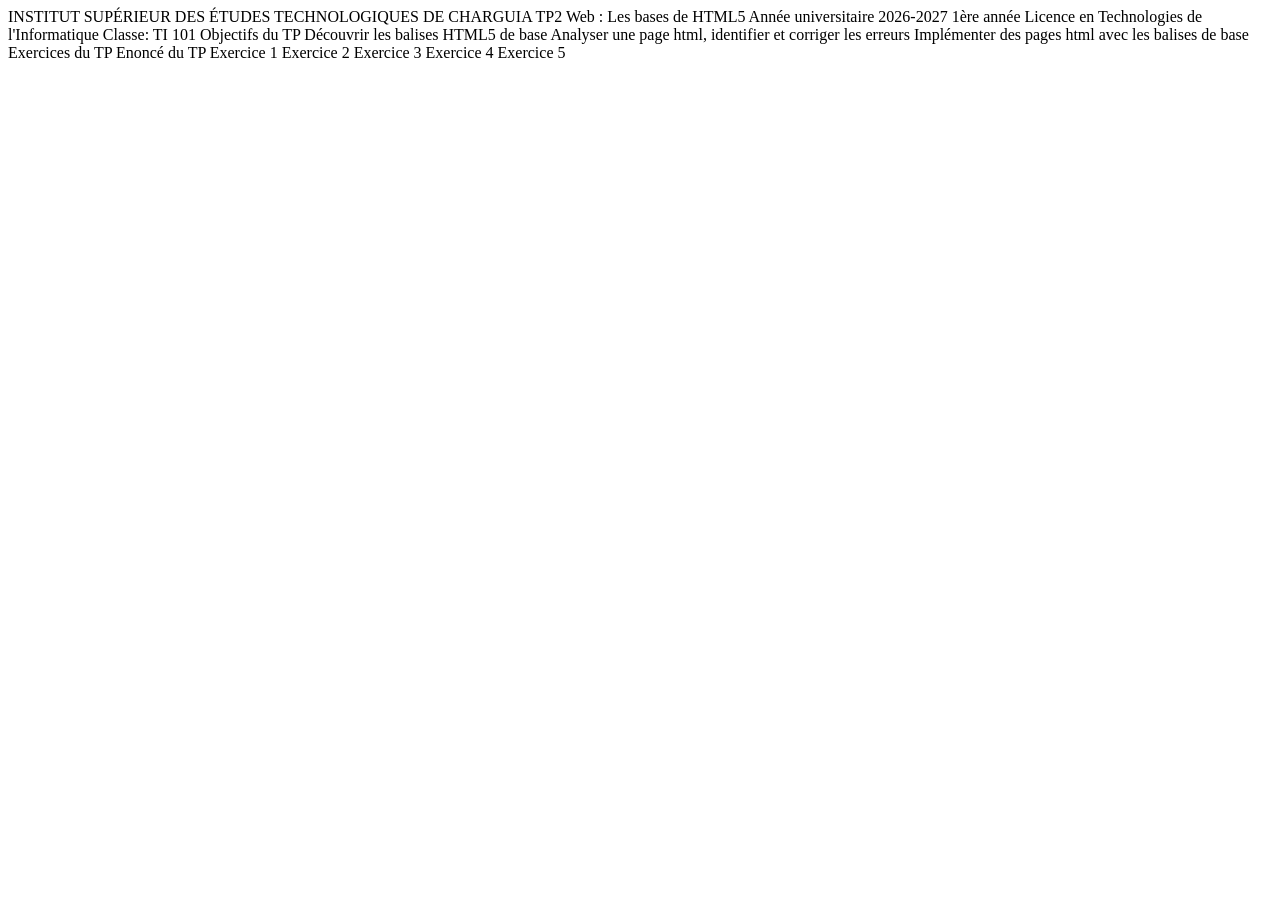
==== index.html @ 08f5ce48 "TP2 initial" ====
<!DOCTYPE html>
<html lang="en">

<head>
    <meta charset="UTF-8">
    <title> TP2</title>
</head>

<body>

    INSTITUT SUPÉRIEUR DES ÉTUDES TECHNOLOGIQUES DE CHARGUIA

    TP2 Web : Les bases de HTML5

    Année universitaire 2026-2027
    1ère année Licence en Technologies de l'Informatique
    Classe: TI 101
    Objectifs du TP
    Découvrir les balises HTML5 de base
    Analyser une page html, identifier et corriger les erreurs
    Implémenter des pages html avec les balises de base
    Exercices du TP
    Enoncé du TP
    Exercice 1
    Exercice 2
    Exercice 3
    Exercice 4
    Exercice 5
</body>

</html>
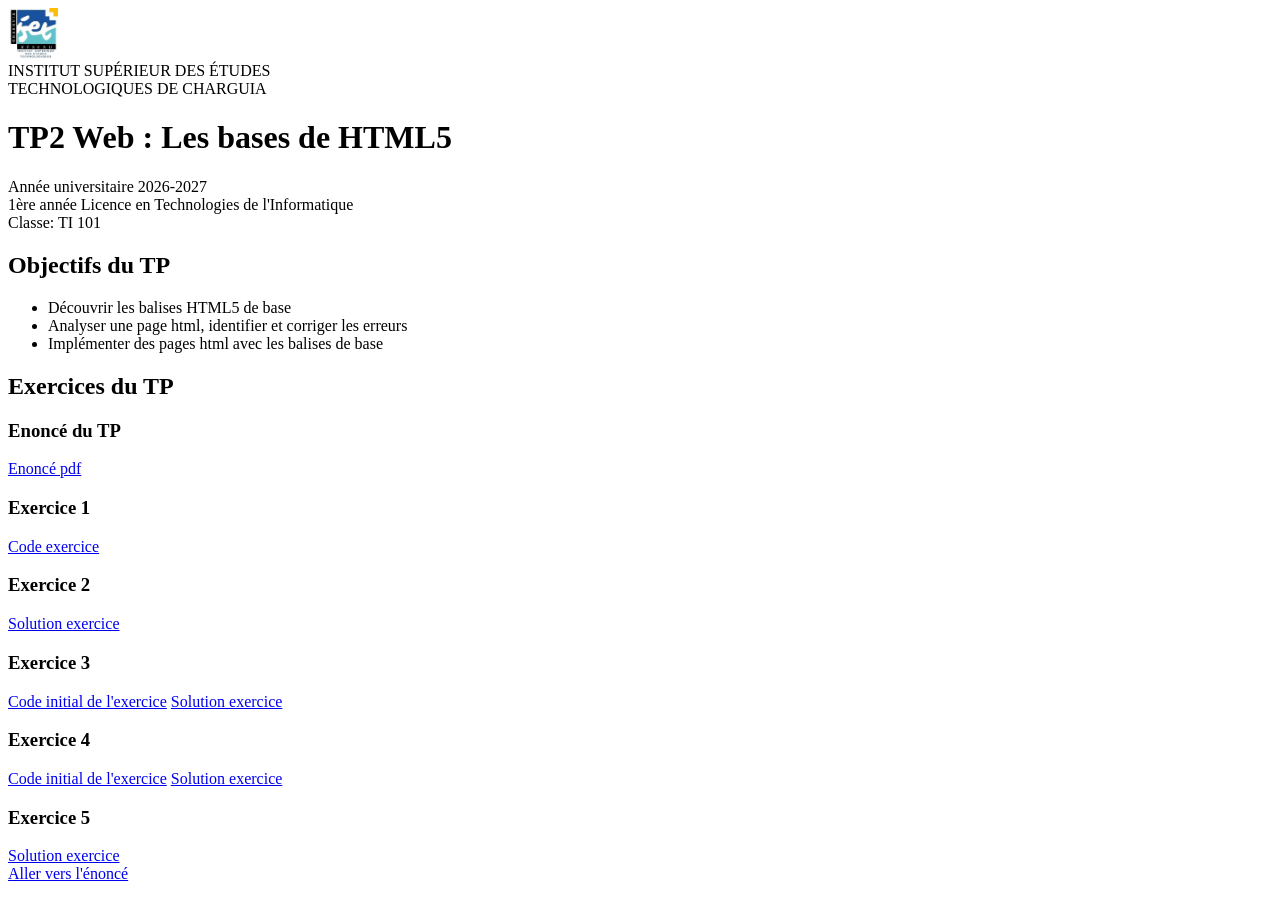
==== commit 21898b26: "page index complétée" ====
--- a/index.html
+++ b/index.html
@@ -3,29 +3,62 @@
 
 <head>
     <meta charset="UTF-8">
-    <title> TP2</title>
+    <title>Accueil TP2</title>
 </head>
 
 <body>
-
-    INSTITUT SUPÉRIEUR DES ÉTUDES TECHNOLOGIQUES DE CHARGUIA
-
-    TP2 Web : Les bases de HTML5
-
-    Année universitaire 2026-2027
-    1ère année Licence en Technologies de l'Informatique
-    Classe: TI 101
-    Objectifs du TP
-    Découvrir les balises HTML5 de base
-    Analyser une page html, identifier et corriger les erreurs
-    Implémenter des pages html avec les balises de base
-    Exercices du TP
-    Enoncé du TP
-    Exercice 1
-    Exercice 2
-    Exercice 3
-    Exercice 4
-    Exercice 5
+    <div>
+        <img src="images/logo-isetch.webp" width="50" height="50" alt="Logo ISET Charguia">
+        <div>
+            INSTITUT SUPÉRIEUR DES ÉTUDES <br>TECHNOLOGIQUES DE CHARGUIA
+        </div>
+        <h1>TP2 Web : Les bases de HTML5</h1>
+        <div>
+            Année universitaire 2026-2027 <br>
+            1ère année Licence en Technologies de l'Informatique <br>
+            Classe: TI 101
+        </div>
+    </div>
+    <div>
+        <h2>Objectifs du TP</h2>
+        <ul>
+            <li>Découvrir les balises HTML5 de base</li>
+            <li>Analyser une page html, identifier et corriger les erreurs</li>
+            <li>Implémenter des pages html avec les balises de base</li>
+        </ul>
+    </div>
+    <div>
+        <h2>Exercices du TP</h2>
+        <div>
+            <h3 id="enonce">Enoncé du TP</h3>
+            <a href="fichiers/tp2_web.pdf" target="_blank">Enoncé pdf</a>
+        </div>
+        <div>
+            <h3>Exercice 1</h3>
+            <a href="enonce/tp2_ex1.html">Code exercice</a>
+        </div>
+        <div>
+            <h3>Exercice 2</h3>
+            <a href="solution/tp2_ex2.html">Solution exercice</a>
+        </div>
+        <div>
+            <h3>Exercice 3</h3>
+            <a href="enonce/tp2_ex3.html">Code initial de l'exercice</a>
+            <a href="solution/tp2_ex3.html">Solution exercice</a>
+        </div>
+                <div>
+            <h3>Exercice 4</h3>
+            <a href="enonce/tp2_ex4.html">Code initial de l'exercice</a>
+            <a href="solution/tp2_ex4.html">Solution exercice</a>
+        </div>
+                <div>
+            <h3>Exercice 5</h3>
+            <a href="solution/tp2_ex5.html">Solution exercice</a>
+        </div>
+    </div>
+    <div>
+        <a href="#enonce">Aller vers l'énoncé</a>
+    </div>
 </body>
 
 </html>
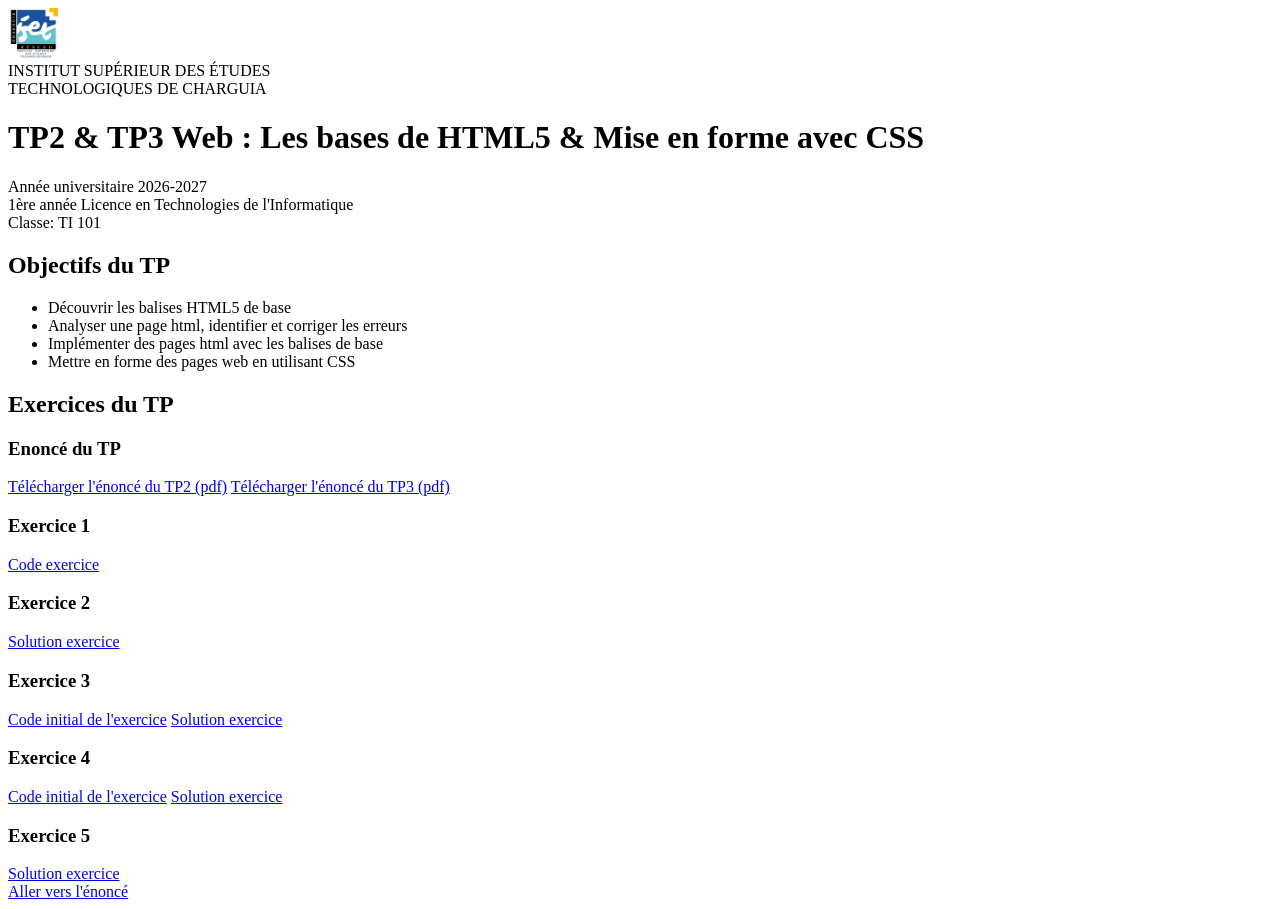
==== commit 1833fe47: "TP3 initial" ====
--- a/index.html
+++ b/index.html
@@ -12,7 +12,7 @@
         <div>
             INSTITUT SUPÉRIEUR DES ÉTUDES <br>TECHNOLOGIQUES DE CHARGUIA
         </div>
-        <h1>TP2 Web : Les bases de HTML5</h1>
+        <h1>TP2 & TP3 Web : Les bases de HTML5 & Mise en forme avec CSS </h1>
         <div>
             Année universitaire 2026-2027 <br>
             1ère année Licence en Technologies de l'Informatique <br>
@@ -25,13 +25,15 @@
             <li>Découvrir les balises HTML5 de base</li>
             <li>Analyser une page html, identifier et corriger les erreurs</li>
             <li>Implémenter des pages html avec les balises de base</li>
+            <li>Mettre en forme des pages web en utilisant CSS </li>
         </ul>
     </div>
     <div>
         <h2>Exercices du TP</h2>
         <div>
             <h3 id="enonce">Enoncé du TP</h3>
-            <a href="fichiers/tp2_web.pdf" target="_blank">Enoncé pdf</a>
+            <a href="fichiers/tp2_web.pdf" target="_blank">Télécharger l'énoncé du TP2 (pdf)</a>
+            <a href="fichiers/tp3_web.pdf" target="_blank">Télécharger l'énoncé du TP3 (pdf)</a>
         </div>
         <div>
             <h3>Exercice 1</h3>
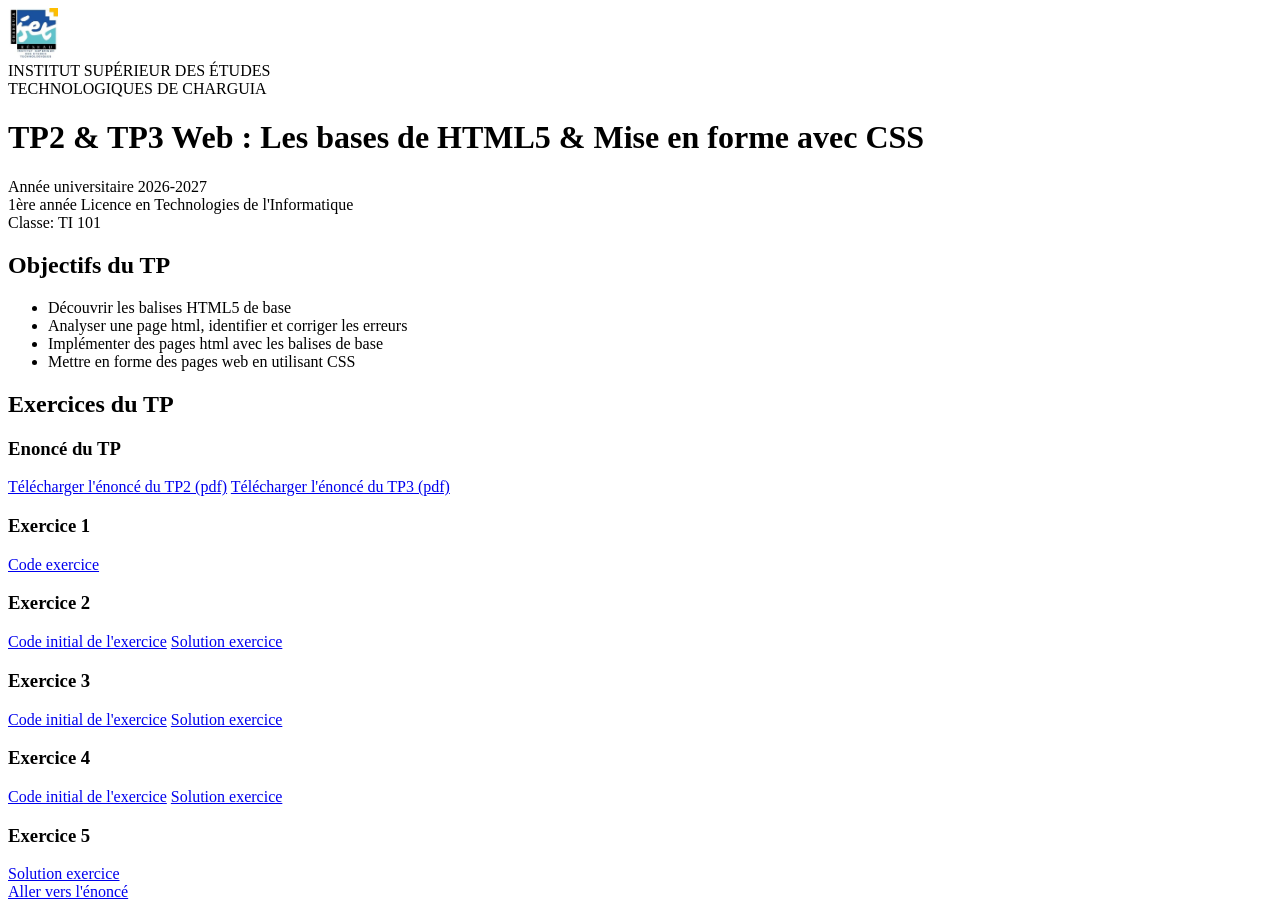
==== commit 8ef4d6b3: "profil étudiant mis en forme" ====
--- a/index.html
+++ b/index.html
@@ -41,7 +41,8 @@
         </div>
         <div>
             <h3>Exercice 2</h3>
-            <a href="solution/tp2_ex2.html">Solution exercice</a>
+              <a href="solution/tp2_ex2.html">Code initial de l'exercice</a>
+            <a href="solution/profil.html">Solution exercice</a>
         </div>
         <div>
             <h3>Exercice 3</h3>
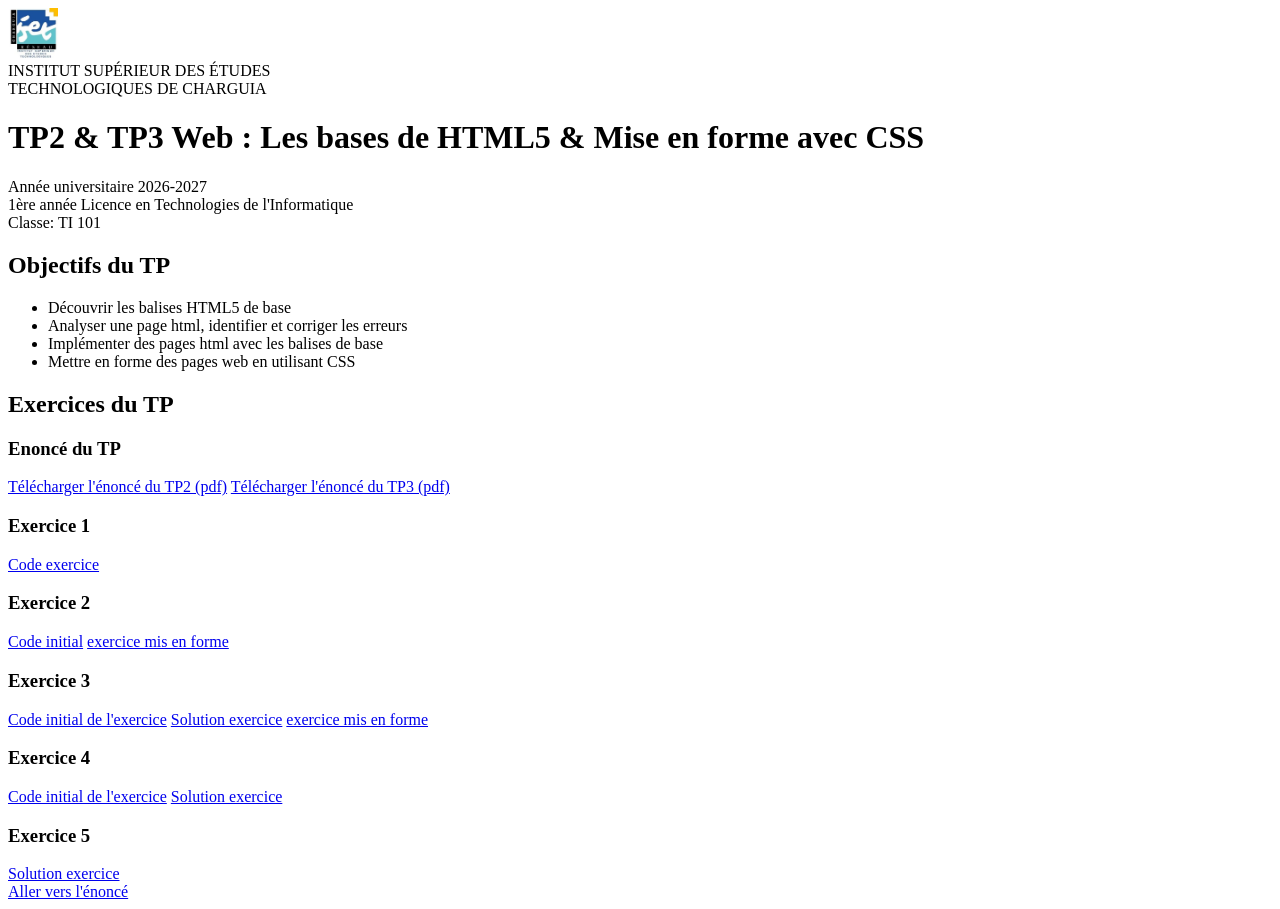
==== commit 54182cfe: "cascade-heritage.html mis en forme" ====
--- a/index.html
+++ b/index.html
@@ -41,18 +41,20 @@
         </div>
         <div>
             <h3>Exercice 2</h3>
-              <a href="solution/tp2_ex2.html">Code initial de l'exercice</a>
-            <a href="solution/profil.html">Solution exercice</a>
+              <a href="solution/tp2_ex2.html">Code initial</a>
+            <a href="solution/profil.html">exercice mis en forme</a>
         </div>
         <div>
             <h3>Exercice 3</h3>
             <a href="enonce/tp2_ex3.html">Code initial de l'exercice</a>
             <a href="solution/tp2_ex3.html">Solution exercice</a>
+            <a href="solution/cascade-heritage.html">exercice mis en forme</a>
         </div>
                 <div>
             <h3>Exercice 4</h3>
             <a href="enonce/tp2_ex4.html">Code initial de l'exercice</a>
             <a href="solution/tp2_ex4.html">Solution exercice</a>
+
         </div>
                 <div>
             <h3>Exercice 5</h3>
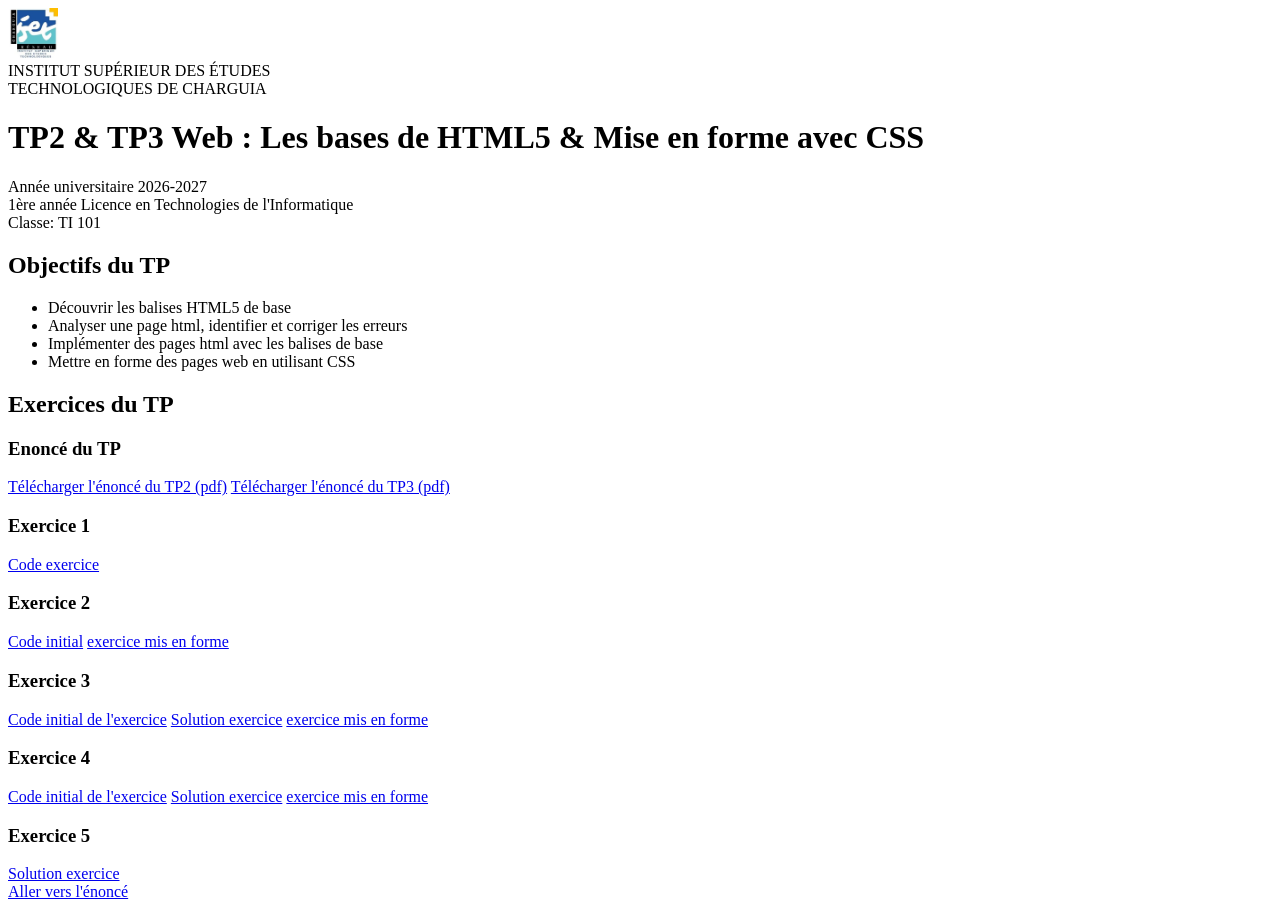
==== commit 2ba19dd4: "Page cours.html mise en forme" ====
--- a/index.html
+++ b/index.html
@@ -54,6 +54,7 @@
             <h3>Exercice 4</h3>
             <a href="enonce/tp2_ex4.html">Code initial de l'exercice</a>
             <a href="solution/tp2_ex4.html">Solution exercice</a>
+             <a href="solution/cours.html">exercice mis en forme</a>
 
         </div>
                 <div>
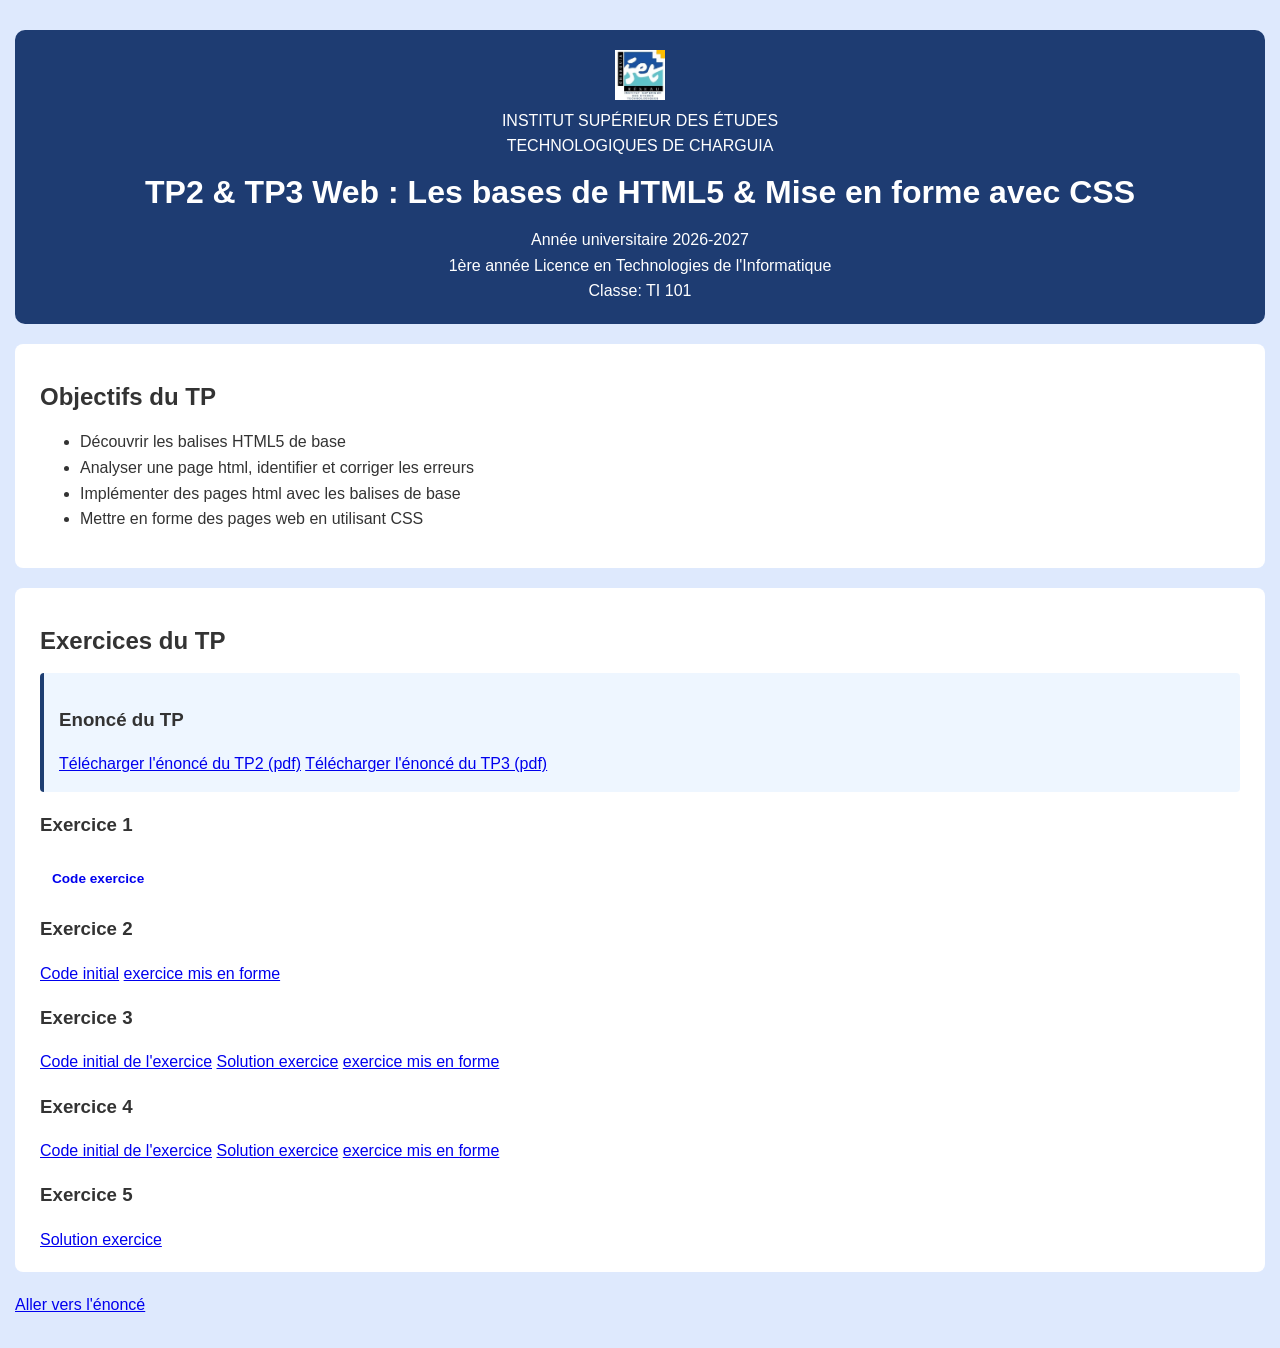
==== commit f32ef24b: "continue" ====
--- a/index.html
+++ b/index.html
@@ -4,10 +4,11 @@
 <head>
     <meta charset="UTF-8">
     <title>Accueil TP2</title>
+    <link rel="stylesheet" href="css/style.css">
 </head>
 
 <body>
-    <div>
+    <div class="header-box">
         <img src="images/logo-isetch.webp" width="50" height="50" alt="Logo ISET Charguia">
         <div>
             INSTITUT SUPÉRIEUR DES ÉTUDES <br>TECHNOLOGIQUES DE CHARGUIA
@@ -19,7 +20,7 @@
             Classe: TI 101
         </div>
     </div>
-    <div>
+    <div class="card">
         <h2>Objectifs du TP</h2>
         <ul>
             <li>Découvrir les balises HTML5 de base</li>
@@ -28,16 +29,16 @@
             <li>Mettre en forme des pages web en utilisant CSS </li>
         </ul>
     </div>
-    <div>
+    <div class="card">
         <h2>Exercices du TP</h2>
-        <div>
+        <div class="data-box">
             <h3 id="enonce">Enoncé du TP</h3>
             <a href="fichiers/tp2_web.pdf" target="_blank">Télécharger l'énoncé du TP2 (pdf)</a>
             <a href="fichiers/tp3_web.pdf" target="_blank">Télécharger l'énoncé du TP3 (pdf)</a>
         </div>
         <div>
             <h3>Exercice 1</h3>
-            <a href="enonce/tp2_ex1.html">Code exercice</a>
+            <a href="enonce/tp2_ex1.html" class="btn">Code exercice</a>
         </div>
         <div>
             <h3>Exercice 2</h3>
--- a/css/style.css
+++ b/css/style.css
@@ -0,0 +1,114 @@
+body{
+    font-family: Arial, Helvetica, sans-serif;
+    background-color:#d8e5fdd5 ;
+    color: #333333;
+    margin: 0px;
+    padding-top: 30px;
+    padding-bottom: 30px;
+    padding-left: 15px;
+    padding-right: 15px;
+    line-height: 1.6em;
+
+}
+.container{
+    max-width: 800px;
+    margin: 0px auto;
+    
+
+}
+.header-box{
+    background-color: #1e3c72;
+    color: #ffffff;
+    padding: 20px;
+    border-radius: 10px;
+    text-align: center;
+    margin-bottom: 20px;
+}
+.card{
+    background-color: #ffffff;
+    padding-bottom: 20px;
+    padding-top: 20px;
+    padding-left: 25px;
+    padding-right: 25px;
+    margin-bottom: 20px;
+    border-radius: 8px;
+}
+.meta-info{
+    font-size: 0.85rem;
+    color: #e0e0e0;
+}
+.data-box{
+    background-color: #eef6ff;
+    border-left: solid 4px #1e3e72;
+    padding: 15px;
+    border-radius: 4px;
+    margin-bottom: 20px;
+}
+.items{
+    margin-left: 20px;
+}
+.items li{
+    margin-bottom: 8px;
+    color: #444444;
+}
+.important, dt{
+    font-weight: bold;
+    color: #1e3c72;
+}
+.btn{
+    display: inline-block;
+    padding: 6px 12px;
+    margin-right: 5px;
+    margin-top: 4px;
+    border-radius: 4px;
+    text-decoration: none;
+    font-size: 0.85rem;
+    font-weight: bold;
+
+}
+.btn-primary{
+    background-color:#1e3c72 ;
+    color: #ffffff;
+}
+.footer-link{
+    text-align: center;
+    margin-top: 15px;
+    font-weight: bold;
+}
+ol{
+    list-style-type: upper-alpha;
+
+}
+ol>li{
+    color: red;
+    font-weight: bold;
+}
+ol>li *{
+    color: black;
+    font-weight: normal;
+}
+ol>li>ul *::selection{
+    background-color: aqua;
+}
+ol>li>ul>li>ul>li::first-letter{
+    font-weight: bold;
+    font-size: 1.5rem;
+}
+ol>li>ul>li>ul>li>ul>li{
+    list-style-type: circle;
+}
+ol>li:nth-child(2)>ul>li{
+    list-style-image: url(../images/check.png);
+}
+ol>li:nth-child(2)>ul>li>ul{
+    list-style-image: none;
+}
+ol>li>ul>li{
+    list-style-type: disc;
+}
+ol>li>ul>li:nth-child(2){
+    list-style-type: circle;
+}
+a:hover{
+    font-size: 2em;
+}
